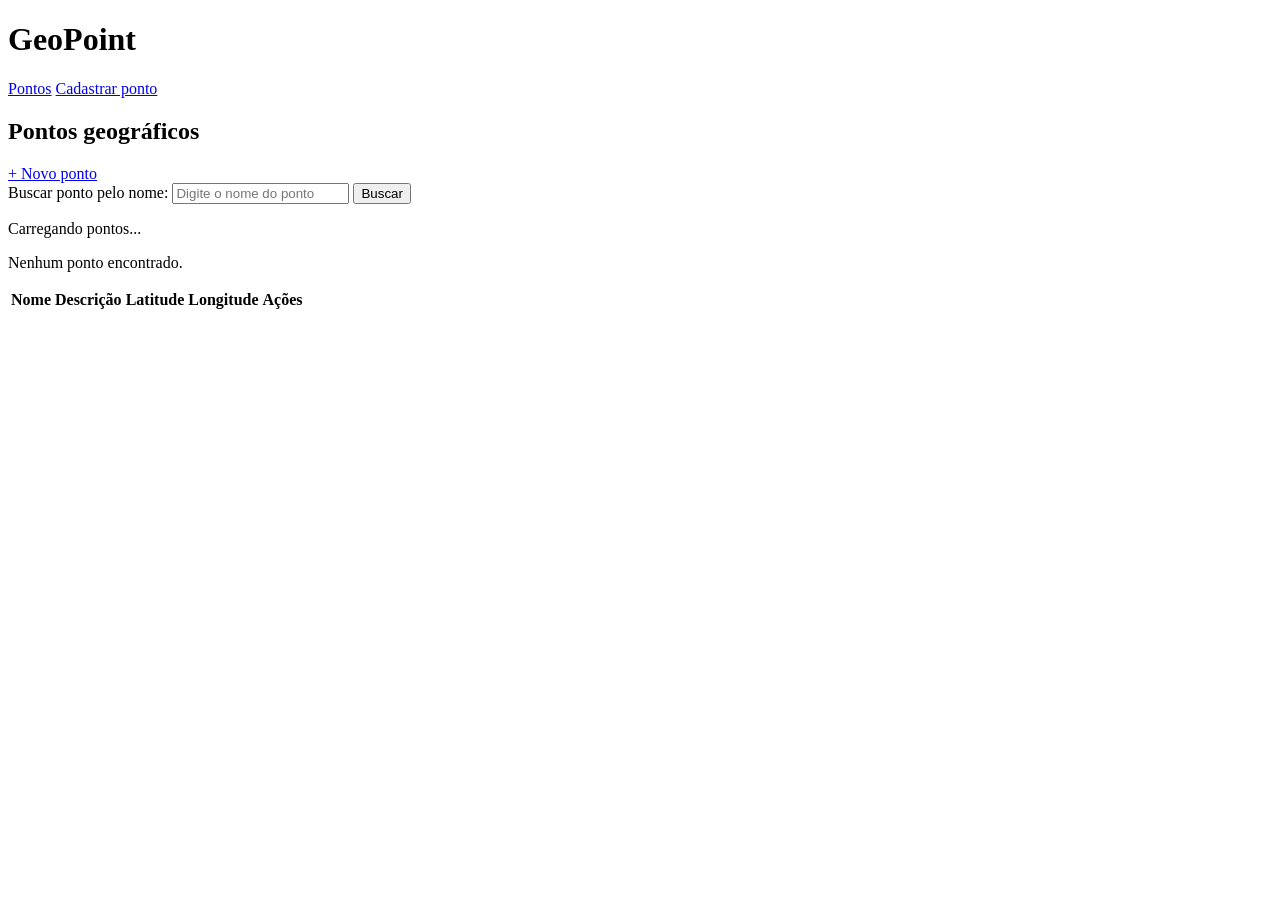
==== index.html @ d0e69b1e "Criando estrutura inicial" ====
<!DOCTYPE html>
<html lang="pt-BR">
<head>
    <meta charset="UTF-8">
    <meta name="viewport" content="width=device-width, initial-scale=1.0">
    <title>GeoPoint</title>
    <link rel="stylesheet" href="css/style.css">
</head>

<body>
    <header>
        <h1>GeoPoint</h1>

        <nav>
            <a href="index.html">Pontos</a>
            <a href="formulario.html">Cadastrar ponto</a>
        </nav>
    </header>

    <main>
        <section>
            <h2>Pontos geográficos</h2>

            <a href="formulario.html">+ Novo ponto</a>

            <form id="form-busca">
                <label for="campo-busca">Buscar ponto pelo nome: </label>
                <input type="text" id="campo-busca" placeholder="Digite o nome do ponto">

                <button type="submit">Buscar</button>
            </form>

            <p id="carregando">Carregando pontos...</p>
            <p id="erro" class="escondido"></p>
            <p id="vazio" class="escondido"> Nenhum ponto encontrado.</p>

            <table id="tabela" class="escondido">
                <thead>
                    <tr>
                        <th>Nome</th>
                        <th>Descrição</th>
                        <th>Latitude</th>
                        <th>Longitude</th>
                        <th>Ações</th>
                    </tr>
                </thead>

                <tbody id="corpo-tabela"></tbody>
            </table>
        </section>
    </main>

    <script src="js/api.js"></script>
    <script src="js/lista.js"></script>
</body>
</html>
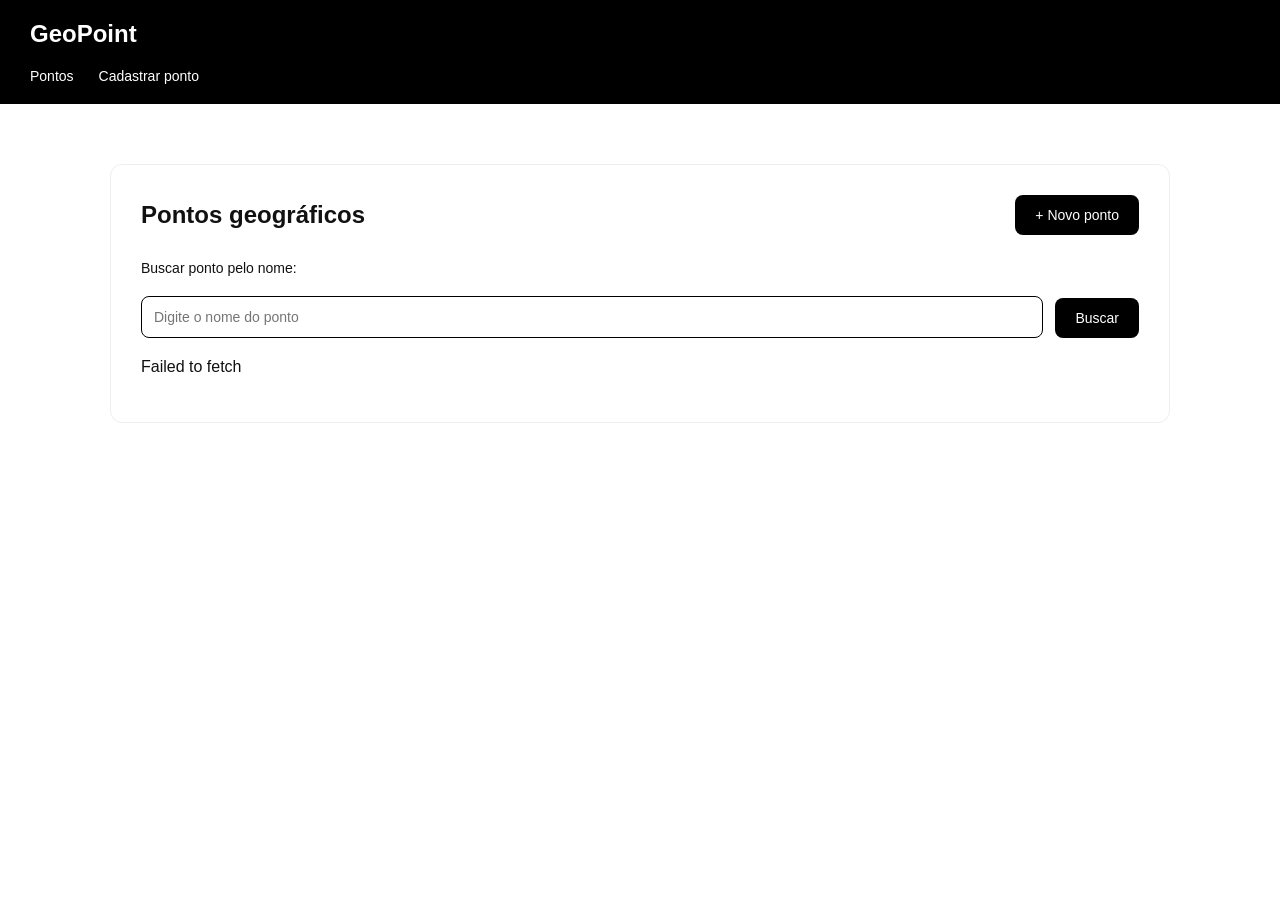
==== commit f3482220: "Ajuste visual da tela dos pontos" ====
--- a/index.html
+++ b/index.html
@@ -19,12 +19,14 @@
 
     <main>
         <section>
-            <h2>Pontos geográficos</h2>
+            <div class="titulo-listagem">
+                <h2>Pontos geográficos</h2>
 
-            <a href="formulario.html">+ Novo ponto</a>
+                <a href="formulario.html" class="botao">+ Novo ponto</a>
+            </div>
 
             <form id="form-busca">
-                <label for="campo-busca">Buscar ponto pelo nome: </label>
+                <label for="campo-busca">Buscar ponto pelo nome:</label>
                 <input type="text" id="campo-busca" placeholder="Digite o nome do ponto">
 
                 <button type="submit">Buscar</button>
@@ -32,21 +34,23 @@
 
             <p id="carregando">Carregando pontos...</p>
             <p id="erro" class="escondido"></p>
-            <p id="vazio" class="escondido"> Nenhum ponto encontrado.</p>
+            <p id="vazio" class="escondido">Nenhum ponto encontrado.</p>
 
-            <table id="tabela" class="escondido">
-                <thead>
-                    <tr>
-                        <th>Nome</th>
-                        <th>Descrição</th>
-                        <th>Latitude</th>
-                        <th>Longitude</th>
-                        <th>Ações</th>
-                    </tr>
-                </thead>
+            <div class="tabela-container">
+                <table id="tabela" class="escondido">
+                    <thead>
+                        <tr>
+                            <th>Nome</th>
+                            <th>Descrição</th>
+                            <th>Latitude</th>
+                            <th>Longitude</th>
+                            <th>Ações</th>
+                        </tr>
+                    </thead>
 
-                <tbody id="corpo-tabela"></tbody>
-            </table>
+                    <tbody id="corpo-tabela"></tbody>
+                </table>
+            </div>
         </section>
     </main>
 
--- a/css/style.css
+++ b/css/style.css
@@ -0,0 +1,268 @@
+* {
+    box-sizing: border-box;
+}
+
+body {
+    margin: 0;
+    font-family: Arial, sans-serif;
+    background-color: #ffffff;
+    color: #111111;
+}
+
+/* Cabeçalho */
+
+header {
+    background-color: #000000;
+    color: #ffffff;
+    padding: 20px 30px;
+}
+
+header h1 {
+    margin: 0 0 20px;
+    font-size: 24px;
+}
+
+nav {
+    display: flex;
+    gap: 25px;
+}
+
+nav a {
+    color: #ffffff;
+    text-decoration: none;
+    font-size: 14px;
+}
+
+nav a:hover {
+    text-decoration: underline;
+}
+
+/* Conteúdo */
+
+main {
+    max-width: 1100px;
+    margin: 40px auto;
+    padding: 20px;
+}
+
+section {
+    background-color: #ffffff;
+    border: 1px solid #eeeeee;
+    border-radius: 12px;
+    padding: 30px;
+}
+
+h2 {
+    margin-top: 0;
+    margin-bottom: 25px;
+    font-size: 24px;
+}
+
+/* Botões e links */
+
+button,
+.botao {
+    padding: 12px 20px;
+    border: none;
+    border-radius: 8px;
+    background-color: #000000;
+    color: #ffffff;
+    font-size: 14px;
+    cursor: pointer;
+    text-decoration: none;
+    display: inline-block;
+}
+
+button:hover,
+.botao:hover {
+    background-color: #333333;
+}
+
+/* Campos */
+
+input, textarea {
+    width: 100%;
+    padding: 12px;
+    border: 1px solid #000000;
+    border-radius: 8px;
+    font-family: Arial, sans-serif;
+    font-size: 14px;
+    background-color: #ffffff;
+    color: #111111;
+}
+
+textarea {
+    resize: vertical;
+    min-height: 100px;
+}
+
+input:focus,
+textarea:focus {
+    outline: 2px solid #777777;
+    outline-offset: 1px;
+}
+
+form {
+    margin: 20px 0;
+}
+
+label {
+    display: block;
+    margin-bottom: 8px;
+    font-size: 14px;
+}
+
+/* Busca */
+
+#form-busca {
+    display: flex;
+    align-items: end;
+    gap: 12px;
+    flex-wrap: wrap;
+}
+
+#form-busca label {
+    width: 100%;
+}
+
+#campo-busca {
+    flex: 1;
+    min-width: 200px;
+}
+
+/* Formulário de cadastro */
+
+#form-ponto {
+    display: flex;
+    flex-direction: column;
+    gap: 15px;
+}
+
+#form-ponto button {
+    align-self: flex-start;
+}
+
+/* Tabela */
+
+.tabela-container {
+    width: 100%;
+    overflow-x: auto;
+}
+
+table {
+    width: 100%;
+    border-collapse: collapse;
+    margin-top: 25px;
+}
+
+th, td {
+    padding: 14px;
+    border-bottom: 1px solid #dddddd;
+    text-align: left;
+    font-size: 14px;
+}
+
+th {
+    background-color: #000000;
+    color: #ffffff;
+    font-weight: normal;
+}
+
+tbody tr:hover {
+    background-color: #f5f5f5;
+}
+
+td a {
+    color: #111111;
+    margin-right: 10px;
+}
+
+/* Detalhes */
+
+#detalhes p {
+    margin: 20px 0;
+}
+
+#detalhes a {
+    margin-right: 15px;
+}
+
+/* Mensagens */
+
+.escondido {
+    display: none;
+}
+
+/* Organização do título e botão da listagem */
+
+.titulo-listagem {
+    display: flex;
+    justify-content: space-between;
+    align-items: center;
+    margin-bottom: 25px;
+    gap: 15px;
+}
+
+.titulo-listagem h2 {
+    margin: 0;
+}
+
+/* Celular */
+
+@media (max-width: 600px) {
+    header {
+        padding: 20px;
+    }
+
+    nav {
+        gap: 18px;
+        flex-wrap: wrap;
+    }
+
+    main {
+        margin: 15px auto;
+        padding: 10px;
+    }
+
+    section {
+        padding: 15px;
+        border: none;
+        border-radius: 0;
+    }
+
+    h2 {
+        font-size: 21px;
+    }
+
+    #form-busca {
+        flex-direction: column;
+        align-items: stretch;
+    }
+
+    #form-busca button {
+        width: 100%;
+    }
+
+    #form-ponto button {
+        width: 100%;
+        align-self: stretch;
+    }
+
+    .tabela-container table {
+        min-width: 600px;
+    }
+
+    th, td {
+        padding: 8px 5px;
+        font-size: 12px;
+    }
+
+    .titulo-listagem {
+        flex-direction: column;
+        align-items: stretch;
+    }
+
+    .titulo-listagem .botao {
+        text-align: center;
+    }
+}
